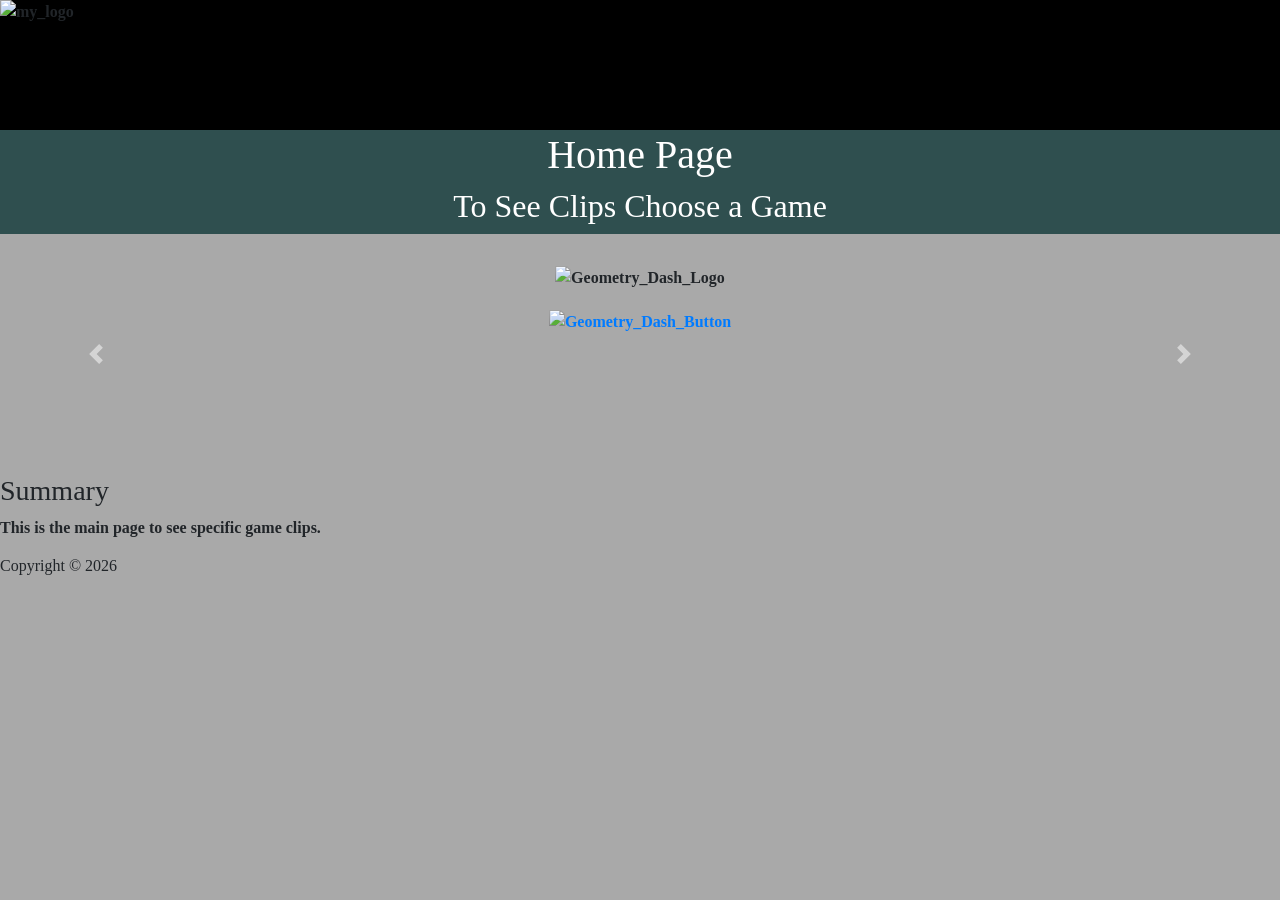
==== index.html @ 45b08702 "geometry dash slide looks (function scale is still bad) good" ====
<!DOCTYPE html>
<html lang="en">
 <head>
 <meta charset="utf-8" />
 <meta
 name="viewport"
 content="width=device-width, initial-scale=1.0" />
 <title>My Project</title>
 <link rel="stylesheet" href="https://cdn.jsdelivr.net/npm/bootstrap@4.6.2/dist/css/bootstrap.min.css" integrity="sha384-xOolHFLEh07PJGoPkLv1IbcEPTNtaed2xpHsD9ESMhqIYd0nLMwNLD69Npy4HI+N" crossorigin="anonymous">
 <link rel="stylesheet" href="./milestone1/Home.css" />
 <style>
 </style>
 </head>
 <body>
   <logo style="display: flex;">
      <img src="https://raw.githubusercontent.com/Cadzen505/Cadzen505.github.io/main/logo%20design%20black%20background.png" width="155" height="130" alt="my_logo">
   </logo>
    <header >
      <h1>
         Home Page 
         
      </h1>

      <h2>
         To See Clips Choose a Game 
         
      </h2>
         

    </header>
      
      <nav>
         <div id="carouselExampleControls" class="carousel slide" data-ride="carousel">
         <div class="carousel-inner">
      
         <!-- Slide 1: Geometry Dash -->
          <div class="carousel-item gd-bg active">
            <img class="Geometry_Dash_Logo" src="https://raw.githubusercontent.com/Cadzen505/Cadzen505.github.io/main/Geometry_Dash_Assets/Geometry_Dash_Logo.png" width="300" alt="Geometry_Dash_Logo" >
            <div>
               <a href="/milestone1/Geometry Dash.html"> <img class="Geometry_Dash_Button" src="https://raw.githubusercontent.com/Cadzen505/Cadzen505.github.io/main/Geometry_Dash_Assets/Geometry_Dash_Button.png" width="100" alt="Geometry_Dash_Button"></a>
            </div>
          </div>
         

         <!-- Slide 2: Minecraft -->
         <div class="carousel-item minecraft-bg">
            <img src="https://raw.githubusercontent.com/Cadzen505/Cadzen505.github.io/main/Minecraft_Assets/Minecraft_logo.png" width="215" alt="Minecraft_logo" >
            <p>  .mc-button.full: .title Clips</p>
            <a class="nav-link-item" href="/milestone1/Minecraft.html">Minecraft</a>
         </div>

         </div>

         <!-- Controls -->
         <a class="carousel-control-prev" href="#carouselExampleControls" role="button" data-slide="prev">
            <span class="carousel-control-prev-icon" aria-hidden="true"></span>
            <span class="sr-only">Previous</span>
         </a>
         <a class="carousel-control-next" href="#carouselExampleControls" role="button" data-slide="next">
            <span class="carousel-control-next-icon" aria-hidden="true"></span>
            <span class="sr-only">Next</span>
         </a>
         </div>
      </nav>
      <main>
         <h3>Summary</h3>
         <p>
            This is the main page to see specific game clips.
         </p>

         <footer>
            <h6>Copyright &copy 2026</h6>
         </footer>
      </main>
      

    <script src="https://cdn.jsdelivr.net/npm/jquery@3.5.1/dist/jquery.slim.min.js" integrity="sha384-DfXdz2htPH0lsSSs5nCTpuj/zy4C+OGpamoFVy38MVBnE+IbbVYUew+OrCXaRkfj" crossorigin="anonymous"></script>
    <script src="https://cdn.jsdelivr.net/npm/bootstrap@4.6.2/dist/js/bootstrap.bundle.min.js" integrity="sha384-Fy6S3B9q64WdZWQUiU+q4/2Lc9npb8tCaSX9FK7E8HnRr0Jz8D6OP9dO5Vg3Q9ct" crossorigin="anonymous"></script>
    <script src="./milestone1/Home.js"></script>

 </body>
</html>
---- milestone1/Home.css ----
body{
    grid: minmax(0px, 1fr) repeat(6, minmax(0, 175px)) minmax(0px, 1fr);
    background-color: darkgray;
    margin: 0;
    font-family:'Times New Roman', Times, serif;
    font-weight: bolder;
}

logo{
    background-color: black;
}

header{

    text-align: center;
    color: white;

    padding-top: 1px;
    background-color: darkslategray;
    padding-bottom: 1px;
    background-position: 10rem;
}

nav {
    .Geometry_Dash_Logo{
        padding-top: 2rem;
    }

    .Geometry_Dash_Button{
        padding-top: 1.25rem;
    }

    &:active .Geometry_Dash_Button{
        transform: scale(1.2);
        cubic-bezier(0.34, 1.56, 0.64, 1);
    }

    
}

.carousel-item {
    height: 15rem; /* Set a height for your nav bar area */
    background-size: cover;
    background-position: center;
    text-align: center;
}

/* Individual Backgrounds */
.gd-bg {
    background-image: url("https://raw.githubusercontent.com/Cadzen505/Cadzen505.github.io/main/Geometry_Dash_Assets/Geometry_Dash_Background.png");
}

.minecraft-bg {
    background-image: url("https://raw.githubusercontent.com/Cadzen505/Cadzen505.github.io/main/Minecraft_Assets/Minecraft_Menu.webp");
}

.mc-button {
	height: var(--btn-size);
	width: calc(var(--btn-size) * 10);
	cursor: pointer;
	overflow: hidden;
	white-space: nowrap;
	user-select: none;

	background: #999 url('https://i.ibb.co/rb2TWXL/bgbtn.png') center / cover;
	image-rendering: pixelated;
	border: 2px solid #000;
	
	/* Mouse over */
	&:hover .title {
		background-color: rgba(100, 100, 255, .45);
		text-shadow: 2px 2px #202013CC;
		color: #FFFFA0;
	}
	&:active .title {
		box-shadow: inset -2px -4px #0004, inset 2px 2px #FFF5;
	}
	/* Button title */
	.title {
		width: 100%; height: 100%;
		padding-bottom: .3em;
		@include flex-center-hv;
		
		color: #DDD;
		text-shadow: 2px 2px #000A;
		box-shadow: inset -2px -4px #0006, inset 2px 2px #FFF7;
    }
}
        /* Styling the links so they are centered and visible */
.carousel-item {
    display: none; /* Hide all slides by default */
    align-items: center;   /* Centers text vertically */
    justify-content: center; /* Centers text horizontally */
    height: 15rem;
    background-size: cover;
    background-position: center;
    text-align: center;
}

.carousel-item.active {
    display: block; /* Only show the one with the active class */
}
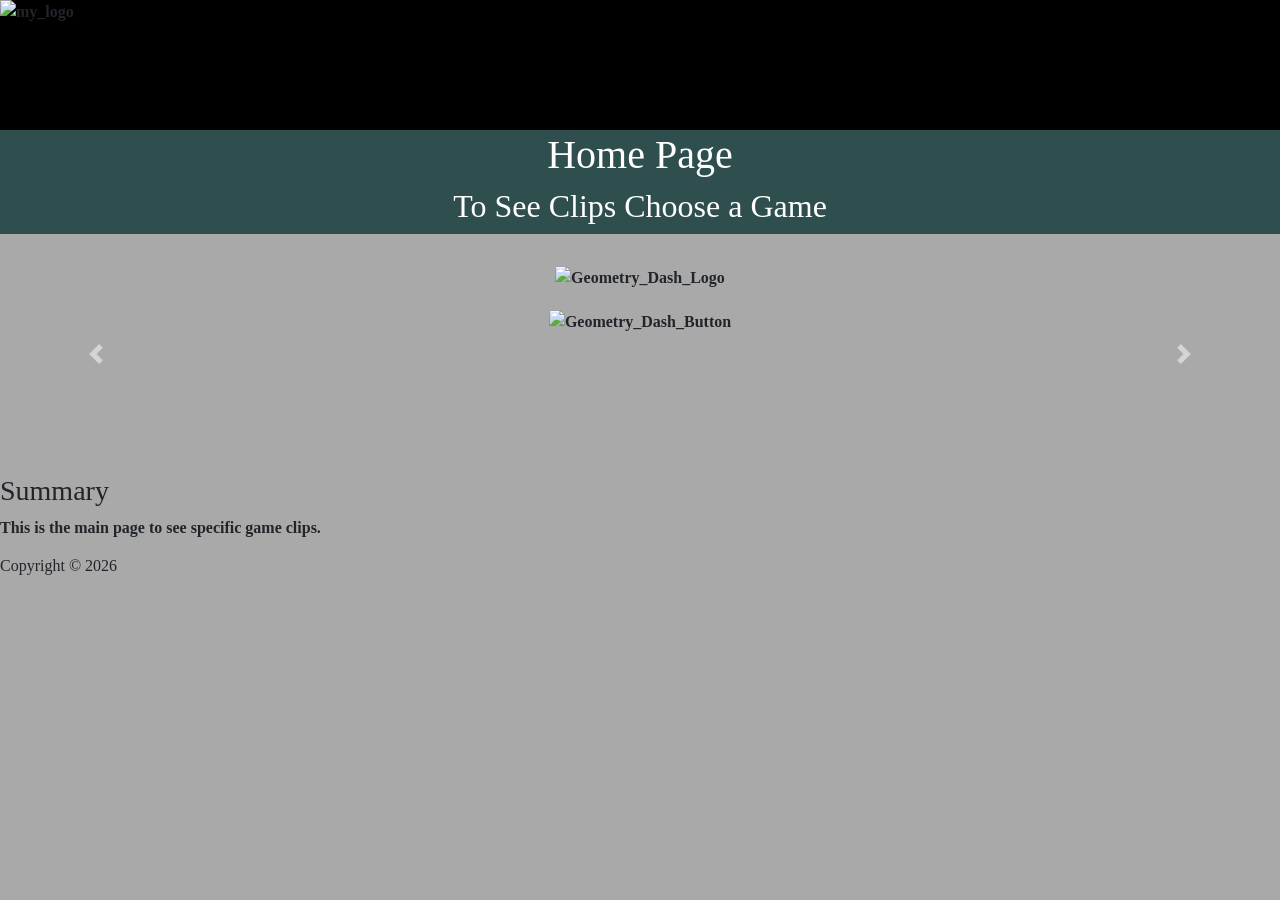
==== commit b209e67a: "main menu is almost done" ====
--- a/index.html
+++ b/index.html
@@ -37,16 +37,25 @@
           <div class="carousel-item gd-bg active">
             <img class="Geometry_Dash_Logo" src="https://raw.githubusercontent.com/Cadzen505/Cadzen505.github.io/main/Geometry_Dash_Assets/Geometry_Dash_Logo.png" width="300" alt="Geometry_Dash_Logo" >
             <div>
-               <a href="/milestone1/Geometry Dash.html"> <img class="Geometry_Dash_Button" src="https://raw.githubusercontent.com/Cadzen505/Cadzen505.github.io/main/Geometry_Dash_Assets/Geometry_Dash_Button.png" width="100" alt="Geometry_Dash_Button"></a>
+               <a href="/milestone1/Geometry Dash.html"> <img src="https://raw.githubusercontent.com/Cadzen505/Cadzen505.github.io/main/Geometry_Dash_Assets/Geometry_Dash_Button.png" width="100" class="Geometry_Dash_Button" alt="Geometry_Dash_Button"></a>
             </div>
           </div>
          
 
          <!-- Slide 2: Minecraft -->
          <div class="carousel-item minecraft-bg">
-            <img src="https://raw.githubusercontent.com/Cadzen505/Cadzen505.github.io/main/Minecraft_Assets/Minecraft_logo.png" width="215" alt="Minecraft_logo" >
-            <p>  .mc-button.full: .title Clips</p>
-            <a class="nav-link-item" href="/milestone1/Minecraft.html">Minecraft</a>
+            <img class="Minecraft_logo" src="https://raw.githubusercontent.com/Cadzen505/Cadzen505.github.io/main/Minecraft_Assets/Minecraft_logo.png" width="215" alt="Minecraft_logo" >
+            <a class="nav-link-item" href="/milestone1/Minecraft.html">
+            <table>
+               
+               <tr>
+                     <th style="width: 250px; height: 30px;">
+                        Clips
+                     </th>
+               </tr>
+               
+            </table>
+            </a>
          </div>
 
          </div>
--- a/milestone1/Home.css
+++ b/milestone1/Home.css
@@ -1,3 +1,8 @@
+@font-face {
+  font-family: Minecraftia;
+  src: url([data-uri]);
+}
+
 body{
     grid: minmax(0px, 1fr) repeat(6, minmax(0, 175px)) minmax(0px, 1fr);
     background-color: darkgray;
@@ -35,7 +40,42 @@
         cubic-bezier(0.34, 1.56, 0.64, 1);
     }
 
-    
+    .Minecraft_logo{
+        padding-bottom: 1.65rem;
+    }
+
+    a {color: inherit;}
+
+    table, tr, th, td {
+        margin: 0 auto;
+        border: 2px solid #000;
+        box-shadow: inset -2px -4px #0004, inset 2px 2px rgba(255, 255, 255, 0.5);
+        cursor: pointer;
+	    overflow: hidden;
+	    white-space: nowrap;
+	    user-select: none;
+        
+
+        background: #999 url('https://i.ibb.co/rb2TWXL/bgbtn.png') center / cover;;
+        font-family: Minecraftia;
+        font-size: small;
+        image-rendering: pixelated;
+
+        
+
+        &:hover th {
+		    background-color: rgba(100, 100, 255, .45);
+		    text-shadow: 2px 2px #202013CC;
+		    color: #FFFFA0;
+	    }
+
+        &:active th {
+		    box-shadow: inset -2px -4px #0004, inset 2px 2px #FFF5;
+	    }
+
+        
+
+    }
 }
 
 .carousel-item {
@@ -67,24 +107,8 @@
 	border: 2px solid #000;
 	
 	/* Mouse over */
-	&:hover .title {
-		background-color: rgba(100, 100, 255, .45);
-		text-shadow: 2px 2px #202013CC;
-		color: #FFFFA0;
-	}
-	&:active .title {
-		box-shadow: inset -2px -4px #0004, inset 2px 2px #FFF5;
-	}
-	/* Button title */
-	.title {
-		width: 100%; height: 100%;
-		padding-bottom: .3em;
-		@include flex-center-hv;
-		
-		color: #DDD;
-		text-shadow: 2px 2px #000A;
-		box-shadow: inset -2px -4px #0006, inset 2px 2px #FFF7;
-    }
+	
+	
 }
         /* Styling the links so they are centered and visible */
 .carousel-item {
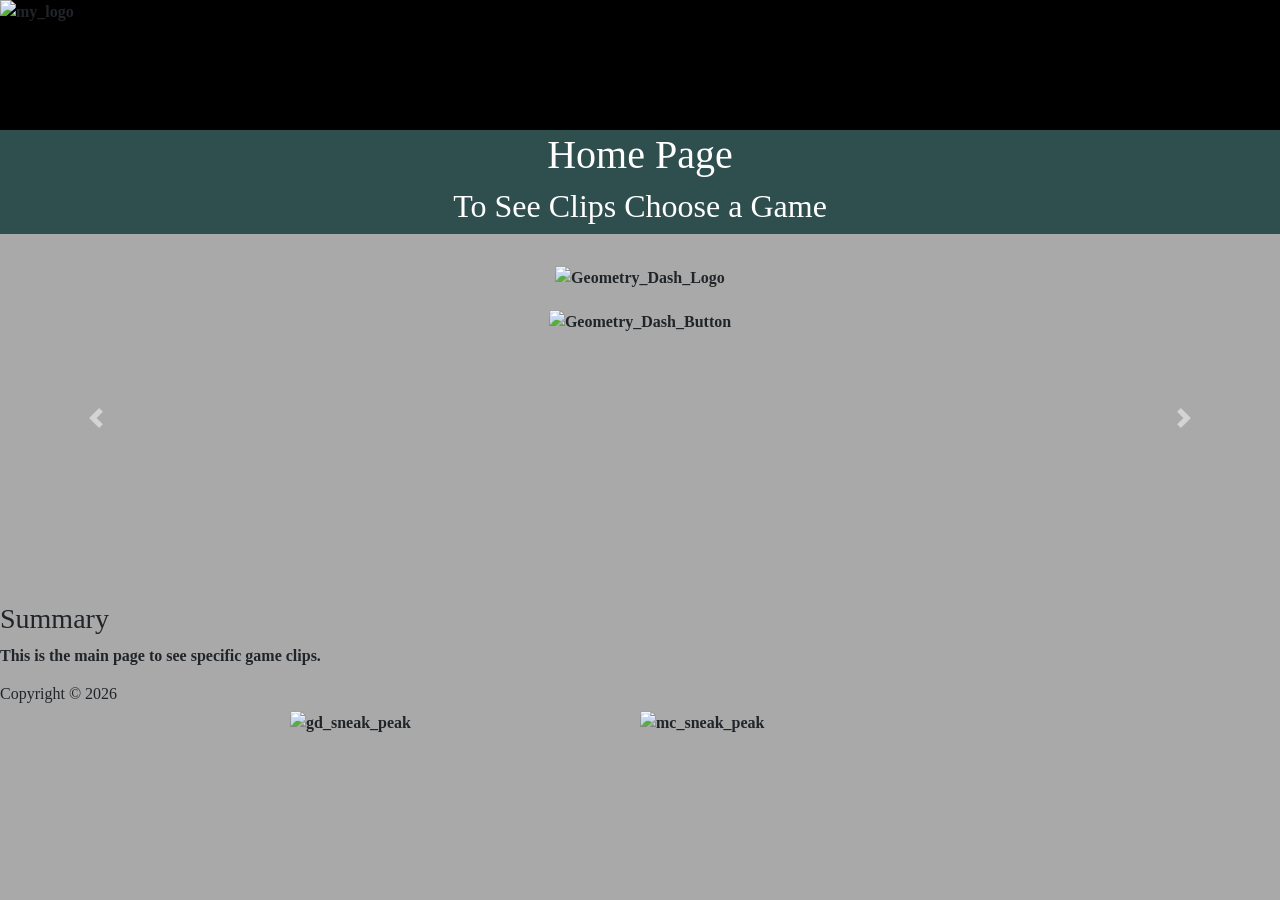
==== commit 30317b69: "final repesentation" ====
--- a/index.html
+++ b/index.html
@@ -35,26 +35,26 @@
       
          <!-- Slide 1: Geometry Dash -->
           <div class="carousel-item gd-bg active">
-            <img class="Geometry_Dash_Logo" src="https://raw.githubusercontent.com/Cadzen505/Cadzen505.github.io/main/Geometry_Dash_Assets/Geometry_Dash_Logo.png" width="300" alt="Geometry_Dash_Logo" >
+            <img class="Geometry_Dash_Logo" src="https://raw.githubusercontent.com/Cadzen505/Cadzen505.github.io/main/Geometry_Dash_Assets/Geometry_Dash_Logo.png" alt="Geometry_Dash_Logo" >
             <div>
-               <a href="/milestone1/Geometry Dash.html"> <img src="https://raw.githubusercontent.com/Cadzen505/Cadzen505.github.io/main/Geometry_Dash_Assets/Geometry_Dash_Button.png" width="100" class="Geometry_Dash_Button" alt="Geometry_Dash_Button"></a>
+               <a href="/milestone1/Geometry Dash.html"> <img src="https://raw.githubusercontent.com/Cadzen505/Cadzen505.github.io/main/Geometry_Dash_Assets/Geometry_Dash_Button.png" class="Geometry_Dash_Button" alt="Geometry_Dash_Button"></a>
             </div>
           </div>
          
 
          <!-- Slide 2: Minecraft -->
          <div class="carousel-item minecraft-bg">
-            <img class="Minecraft_logo" src="https://raw.githubusercontent.com/Cadzen505/Cadzen505.github.io/main/Minecraft_Assets/Minecraft_logo.png" width="215" alt="Minecraft_logo" >
+            <img class="Minecraft_logo" src="https://raw.githubusercontent.com/Cadzen505/Cadzen505.github.io/main/Minecraft_Assets/Minecraft_logo.png" alt="Minecraft_logo" >
             <a class="nav-link-item" href="/milestone1/Minecraft.html">
-            <table>
+               <table>
                
-               <tr>
-                     <th style="width: 250px; height: 30px;">
+                  <tr>
+                        <th class="mc_bar">
                         Clips
-                     </th>
-               </tr>
+                        </th>
+                  </tr>
                
-            </table>
+               </table>
             </a>
          </div>
 
@@ -76,12 +76,15 @@
          <p>
             This is the main page to see specific game clips.
          </p>
+      </main>
 
-         <footer>
+      <footer>
             <h6>Copyright &copy 2026</h6>
-         </footer>
-      </main>
-      
+      </footer>
+      <div class="sneak_peak">
+         <img class="gd_sneak_peak" src ="https://raw.githubusercontent.com/Cadzen505/Cadzen505.github.io/main/Geometry_Dash_Assets/geometry_dash_sneak_peak.png" alt="gd_sneak_peak">
+         <img class="mc_sneak_peak" src="https://raw.githubusercontent.com/Cadzen505/Cadzen505.github.io/main/Minecraft_Assets/minecraft_sneak_peak.png" alt="mc_sneak_peak">
+      </div>
 
     <script src="https://cdn.jsdelivr.net/npm/jquery@3.5.1/dist/jquery.slim.min.js" integrity="sha384-DfXdz2htPH0lsSSs5nCTpuj/zy4C+OGpamoFVy38MVBnE+IbbVYUew+OrCXaRkfj" crossorigin="anonymous"></script>
     <script src="https://cdn.jsdelivr.net/npm/bootstrap@4.6.2/dist/js/bootstrap.bundle.min.js" integrity="sha384-Fy6S3B9q64WdZWQUiU+q4/2Lc9npb8tCaSX9FK7E8HnRr0Jz8D6OP9dO5Vg3Q9ct" crossorigin="anonymous"></script>
--- a/milestone1/Home.css
+++ b/milestone1/Home.css
@@ -2,6 +2,7 @@
   font-family: Minecraftia;
   src: url([data-uri]);
 }
+
 
 body{
     grid: minmax(0px, 1fr) repeat(6, minmax(0, 175px)) minmax(0px, 1fr);
@@ -9,6 +10,19 @@
     margin: 0;
     font-family:'Times New Roman', Times, serif;
     font-weight: bolder;
+}
+
+.sneak_peak{
+    display: flex;
+    justify-content:center;
+}
+
+.mc_sneak_peak{
+    width: 250px;
+}
+
+.gd_sneak_peak{
+    width: 250px;
 }
 
 logo{
@@ -25,28 +39,39 @@
     padding-bottom: 1px;
     background-position: 10rem;
 }
-
+.Geometry_Dash_Button:active {
+    transform: scale(1.2);
+}
+.Geometry_Dash_Button{
+    padding-top: 1.25rem;
+    width: 100px;
+}
 nav {
     .Geometry_Dash_Logo{
         padding-top: 2rem;
+        width: 300px;
     }
 
-    .Geometry_Dash_Button{
-        padding-top: 1.25rem;
-    }
+    
 
-    &:active .Geometry_Dash_Button{
-        transform: scale(1.2);
-        cubic-bezier(0.34, 1.56, 0.64, 1);
-    }
+    
 
     .Minecraft_logo{
         padding-bottom: 1.65rem;
+        width: 215px;
     }
 
-    a {color: inherit;}
+    a {
+        color: inherit; 
+        text-decoration: none;
+    }
 
-    table, tr, th, td {
+    .mc_bar{
+        width: 250px;
+        height: 32px;
+    }
+
+    table, tr, td {
         margin: 0 auto;
         border: 2px solid #000;
         box-shadow: inset -2px -4px #0004, inset 2px 2px rgba(255, 255, 255, 0.5);
@@ -59,6 +84,8 @@
         background: #999 url('https://i.ibb.co/rb2TWXL/bgbtn.png') center / cover;;
         font-family: Minecraftia;
         font-size: small;
+        color: white;
+        text-shadow: 2px 2px #202013CC;
         image-rendering: pixelated;
 
         
@@ -123,4 +150,42 @@
 
 .carousel-item.active {
     display: block; /* Only show the one with the active class */
+}
+
+@media (min-width: 768px){
+
+    .mc_sneak_peak{
+        width: 350px;
+    }
+
+    .gd_sneak_peak{
+        width: 350px;
+    }
+
+    .Geometry_Dash_Button{
+        width: 175px;
+    }
+
+    nav{
+
+        .Geometry_Dash_Logo{
+            width: 450px;
+        }
+
+        .Minecraft_logo{
+            padding-bottom: 2rem;
+            width: 355px;
+
+        }
+
+        .mc_bar{
+            width: 450px;
+            height: 42px;
+        }
+    }   
+
+    .carousel-item {
+        height: 23rem;
+    }
+
 }
